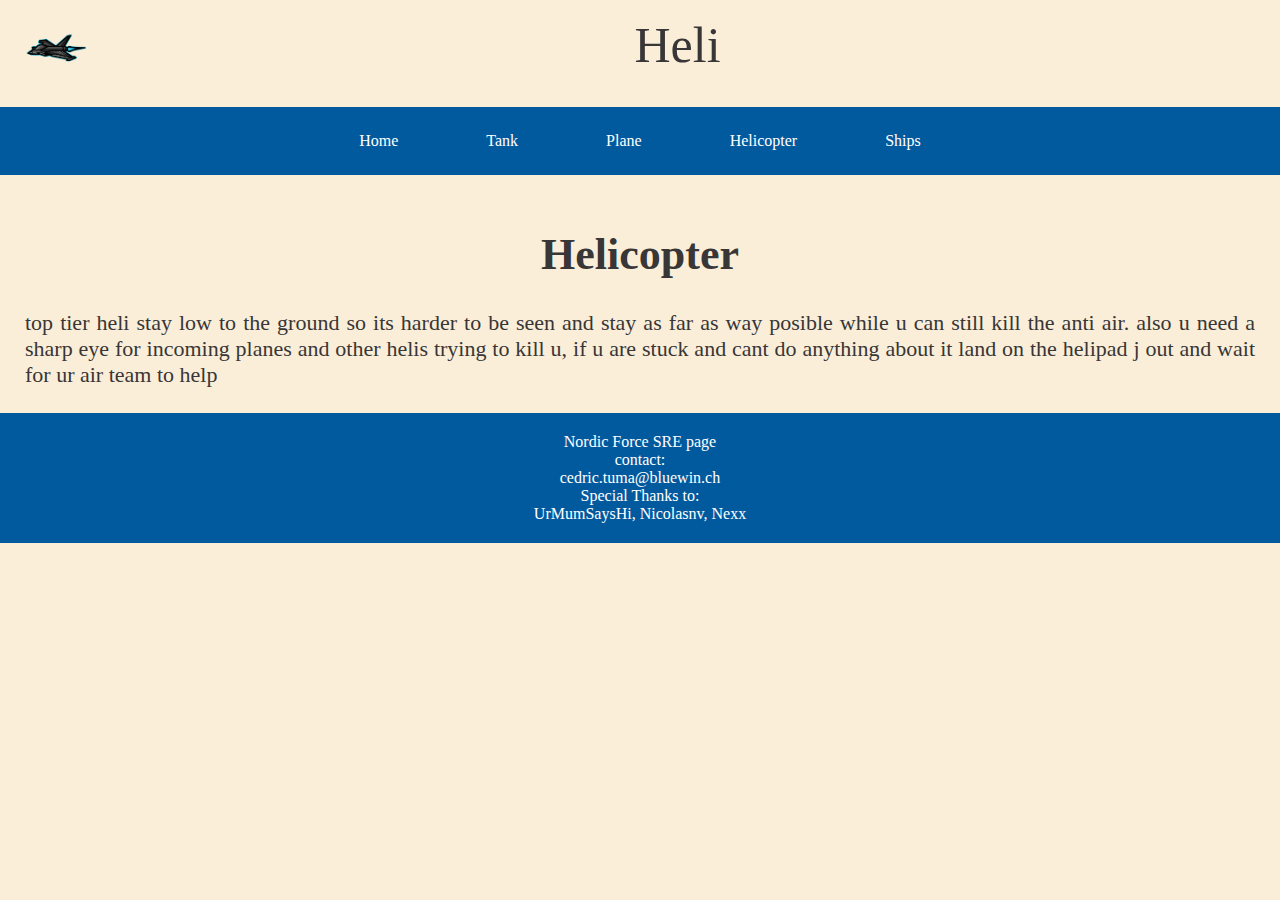
==== Helicopter.html @ c4a1e0bb "website upload" ====
<!DOCTYPE html>
<html lang="en">
<head>
  <meta charset="UTF-8">
  <meta name="viewport" content="width=device-width, initial-scale=1.0">
  <title>NOFO</title>
  <link rel="stylesheet" href="NOFO.css">
</head>
<body>
<div class ="container">
  <header class="header">Heli
    <a href="index.html"><img src="wappen.png"alt="Bild von dem NOFO Wappen"class="wappen"></a>
  
  </header>
  <div class="nav">
    <input type="checkbox" id="toggle_button">
    <label for="toggle_button" class="toggle_button">
      <span class="bar"></span>
      <span class="bar"></span>
      <span class="bar"></span>
    </label>
    <ul>
      <li><a href="index.html">Home</a></li>
      <li><a href="Tank.html">Tank</a></li>
      <li><a href="Plane.html">Plane</a></li>
      <li><a href="Helicopter.html">Helicopter</a></li>
      <li><a href="Ship.html">Ships</a></li>

    </ul></div>
  <div class="main">
    <article><h1>Helicopter</h1>top tier heli stay low to the ground so its harder to be seen and stay as far as way posible while u can still kill the anti air. also u need a sharp eye for incoming planes and other helis trying to kill u, if u are stuck and cant do anything about it land on the helipad j out and wait for ur air team to help

  </div>

  <div class="footer">Nordic Force SRE page<br>contact:<br> cedric.tuma@bluewin.ch<br>Special Thanks to:<br>UrMumSaysHi, Nicolasnv, Nexx</div></div>
</body>
</html>
---- NOFO.css ----
:root{
    --background: #faeed9;
    --nav:#025a9e;
    --navhover:#0265b3;
    --fontcolor: #383636;
}

body{
    padding: 0;
    margin: 0;
    background: var(--background);
    color: var(--fontcolor);
    font-family: "Gill Sans MT";
}

.container{
    display: grid;
    grid-auto-flow: row;
    grid-template-columns: 100%;
    grid-template-areas:
        "head"
        "nav"
        "main"
        "foot";
}

.header{
    grid-area: head;
    font-size: 50px;
    margin: 16px;
    text-align: center;
}

.wappen{
    float: left;
    height: 75px;

}
.nav {
    display: flex;
    justify-content: center;
    background-color: #025a9e;
}

ul {
    list-style: none;
    display: flex;
    justify-content: center;
    padding: 0;
    marrgin: 0;
    background-color: #025a9e;
}

ul li {
    margin: 0 20px;
    background-color: #025a9e;
}

ul li a {
    text-decoration: none;
    color: #fff;
}

.main{grid-area: main;
    text-align: justify;
    font-size: 22px;
    margin: 25px;
}
h1{
    text-align: center;
}
.WarThunder{
    max-width: 100%;
    max-height: 100vh;
    display: flex;
    justify-content: center;
}

.WarThunder img {
    max-width: 300%;
    max-height: 300%;
    width: auto;
    height: auto;
}
.panzer{
    max-width: 100%;
    max-height: 100vh;
    display: flex;
    justify-content: center;
    allign-items: center;
}
.panzer img {
    max-width: 100%;
    max-height: 100%;
    width: auto;
    height: auto;
}
.footer{grid-area: foot;
    text-align: center;
    padding: 20px;
    background: var(--nav);
    color: white;
}


li{
    float:left;
    margin-left: auto;
    margin-right: auto;
}

li{
    float:left;
}

li a{
    display: block;
    color: var(--fontcolor);
    text-align: center;
    padding: 25px 24px;
    text-decoration: none;
    font-family: "Gill Sans MT";
    font-weight: 500;
}

past-battles{
    color: var(--nav)
}

ul{
    list-style-type: none;
    margin: 0;
    padding: 0;
    overflow: hidden;
    background-color: var(--nav);
}

li a:hover {
    background-color: var(--navhover);
}

input[type="checkbox"] {
    display: none;
}
@media screen and (max-width: 600px) {
    .main{
        font-size: 18px;
        text-align: justify;
    }
    .oros{
        width: 450px;
    }
    .mcces{
        width: 450px;
    }
    .badenpicture{
        width: 450px;
    }
    li a {
        display: block;
        text-align: center;
        padding: 25px 24px;
        text-decoration: none;
        font-family: "Gill Sans MT";
        font-weight: 500;
        font-size: 16px;
    }

    li{
        float: none;
    }

    ul {
        list-style-type: none;
        margin: 0;
        padding: 0;
        overflow: hidden;
        display: none;
        flex-direction: column;
        justify-content: center;
    }


    .toggle_button {
        width: 30px;
        height: 23px;

        position: absolute;
        top: 38px;
        right: 25px;

        display: flex;
        flex-direction: column;
        justify-content: space-between;
    }

    .bar {
        height: 4px;
        width: 100%;
        background: var(--fontcolor);

    }

    #toggle_button:checked ~ ul {
        display: block;
    }
    .WarThunder{
        max-width: 100%;
        max-height: 100vh;
        display: flex;
        justify-content: center;
    }

    .WarThunder img {
        max-width: 100%;
        max-height: 100%;
        width: auto;
        height: auto;
    }



}
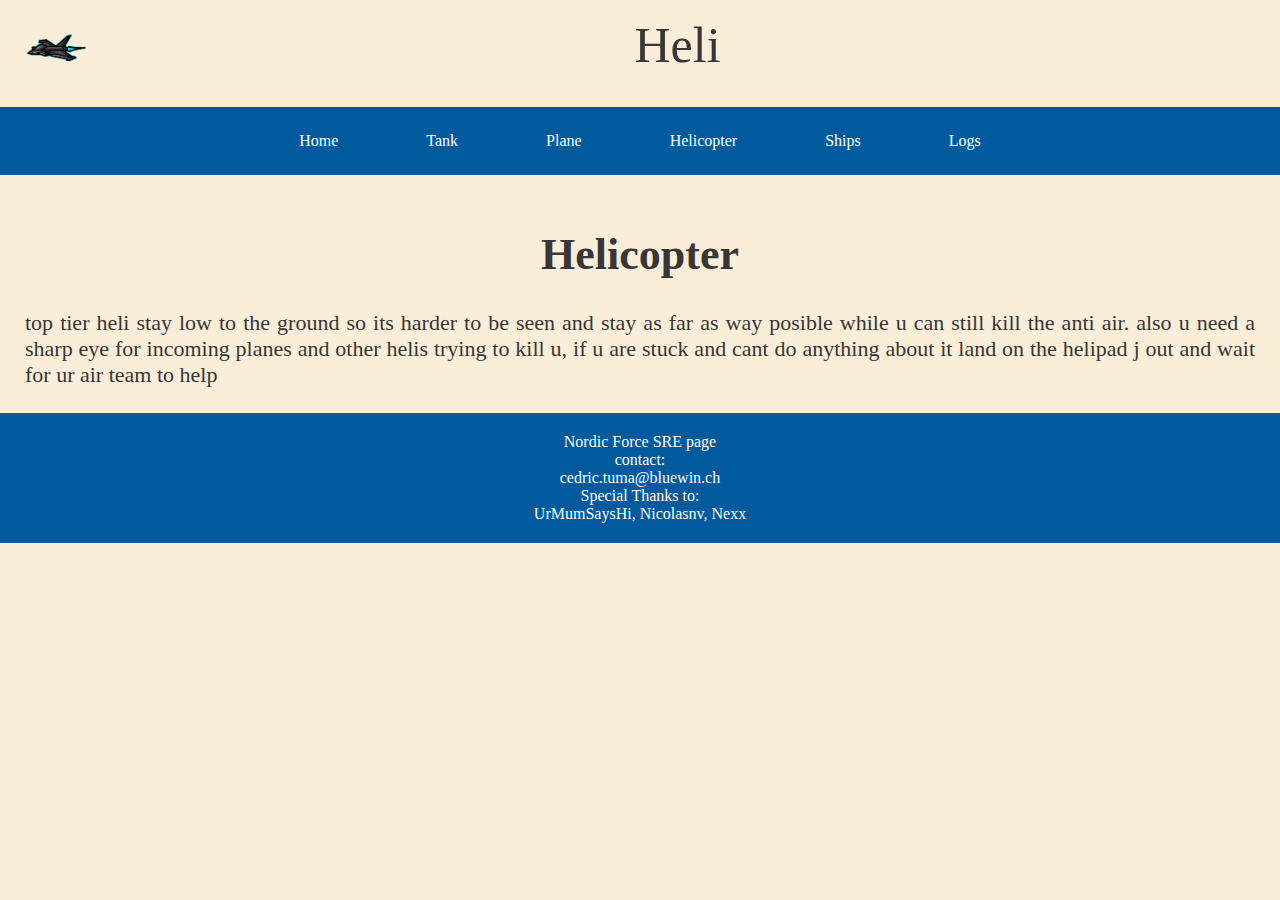
==== commit f6ef9e5d: "update logs" ====
--- a/Helicopter.html
+++ b/Helicopter.html
@@ -1,37 +1,38 @@
-<!DOCTYPE html>
-<html lang="en">
-<head>
-  <meta charset="UTF-8">
-  <meta name="viewport" content="width=device-width, initial-scale=1.0">
-  <title>NOFO</title>
-  <link rel="stylesheet" href="NOFO.css">
-</head>
-<body>
-<div class ="container">
-  <header class="header">Heli
-    <a href="index.html"><img src="wappen.png"alt="Bild von dem NOFO Wappen"class="wappen"></a>
-  
-  </header>
-  <div class="nav">
-    <input type="checkbox" id="toggle_button">
-    <label for="toggle_button" class="toggle_button">
-      <span class="bar"></span>
-      <span class="bar"></span>
-      <span class="bar"></span>
-    </label>
-    <ul>
-      <li><a href="index.html">Home</a></li>
-      <li><a href="Tank.html">Tank</a></li>
-      <li><a href="Plane.html">Plane</a></li>
-      <li><a href="Helicopter.html">Helicopter</a></li>
-      <li><a href="Ship.html">Ships</a></li>
-
-    </ul></div>
-  <div class="main">
-    <article><h1>Helicopter</h1>top tier heli stay low to the ground so its harder to be seen and stay as far as way posible while u can still kill the anti air. also u need a sharp eye for incoming planes and other helis trying to kill u, if u are stuck and cant do anything about it land on the helipad j out and wait for ur air team to help
-
-  </div>
-
-  <div class="footer">Nordic Force SRE page<br>contact:<br> cedric.tuma@bluewin.ch<br>Special Thanks to:<br>UrMumSaysHi, Nicolasnv, Nexx</div></div>
-</body>
-</html>
+<!DOCTYPE html>
+<html lang="en">
+<head>
+  <meta charset="UTF-8">
+  <meta name="viewport" content="width=device-width, initial-scale=1.0">
+  <title>NOFO</title>
+  <link rel="stylesheet" href="NOFO.css">
+</head>
+<body>
+<div class ="container">
+  <header class="header">Heli
+    <a href="index.html"><img src="wappen.png"alt="Bild von dem NOFO Wappen"class="wappen"></a>
+  
+  </header>
+  <div class="nav">
+    <input type="checkbox" id="toggle_button">
+    <label for="toggle_button" class="toggle_button">
+      <span class="bar"></span>
+      <span class="bar"></span>
+      <span class="bar"></span>
+    </label>
+    <ul>
+      <li><a href="index.html">Home</a></li>
+      <li><a href="Tank.html">Tank</a></li>
+      <li><a href="Plane.html">Plane</a></li>
+      <li><a href="Helicopter.html">Helicopter</a></li>
+      <li><a href="Ship.html">Ships</a></li>
+      <li><a href="Logs.html">Logs</a></li>
+
+    </ul></div>
+  <div class="main">
+    <article><h1>Helicopter</h1>top tier heli stay low to the ground so its harder to be seen and stay as far as way posible while u can still kill the anti air. also u need a sharp eye for incoming planes and other helis trying to kill u, if u are stuck and cant do anything about it land on the helipad j out and wait for ur air team to help
+
+  </div>
+
+  <div class="footer">Nordic Force SRE page<br>contact:<br> cedric.tuma@bluewin.ch<br>Special Thanks to:<br>UrMumSaysHi, Nicolasnv, Nexx</div></div>
+</body>
+</html>
--- a/NOFO.css
+++ b/NOFO.css
@@ -1,223 +1,228 @@
-:root{
-    --background: #faeed9;
-    --nav:#025a9e;
-    --navhover:#0265b3;
-    --fontcolor: #383636;
-}
-
-body{
-    padding: 0;
-    margin: 0;
-    background: var(--background);
-    color: var(--fontcolor);
-    font-family: "Gill Sans MT";
-}
-
-.container{
-    display: grid;
-    grid-auto-flow: row;
-    grid-template-columns: 100%;
-    grid-template-areas:
-        "head"
-        "nav"
-        "main"
-        "foot";
-}
-
-.header{
-    grid-area: head;
-    font-size: 50px;
-    margin: 16px;
-    text-align: center;
-}
-
-.wappen{
-    float: left;
-    height: 75px;
-
-}
-.nav {
-    display: flex;
-    justify-content: center;
-    background-color: #025a9e;
-}
-
-ul {
-    list-style: none;
-    display: flex;
-    justify-content: center;
-    padding: 0;
-    marrgin: 0;
-    background-color: #025a9e;
-}
-
-ul li {
-    margin: 0 20px;
-    background-color: #025a9e;
-}
-
-ul li a {
-    text-decoration: none;
-    color: #fff;
-}
-
-.main{grid-area: main;
-    text-align: justify;
-    font-size: 22px;
-    margin: 25px;
-}
-h1{
-    text-align: center;
-}
-.WarThunder{
-    max-width: 100%;
-    max-height: 100vh;
-    display: flex;
-    justify-content: center;
-}
-
-.WarThunder img {
-    max-width: 300%;
-    max-height: 300%;
-    width: auto;
-    height: auto;
-}
-.panzer{
-    max-width: 100%;
-    max-height: 100vh;
-    display: flex;
-    justify-content: center;
-    allign-items: center;
-}
-.panzer img {
-    max-width: 100%;
-    max-height: 100%;
-    width: auto;
-    height: auto;
-}
-.footer{grid-area: foot;
-    text-align: center;
-    padding: 20px;
-    background: var(--nav);
-    color: white;
-}
-
-
-li{
-    float:left;
-    margin-left: auto;
-    margin-right: auto;
-}
-
-li{
-    float:left;
-}
-
-li a{
-    display: block;
-    color: var(--fontcolor);
-    text-align: center;
-    padding: 25px 24px;
-    text-decoration: none;
-    font-family: "Gill Sans MT";
-    font-weight: 500;
-}
-
-past-battles{
-    color: var(--nav)
-}
-
-ul{
-    list-style-type: none;
-    margin: 0;
-    padding: 0;
-    overflow: hidden;
-    background-color: var(--nav);
-}
-
-li a:hover {
-    background-color: var(--navhover);
-}
-
-input[type="checkbox"] {
-    display: none;
-}
-@media screen and (max-width: 600px) {
-    .main{
-        font-size: 18px;
-        text-align: justify;
-    }
-    .oros{
-        width: 450px;
-    }
-    .mcces{
-        width: 450px;
-    }
-    .badenpicture{
-        width: 450px;
-    }
-    li a {
-        display: block;
-        text-align: center;
-        padding: 25px 24px;
-        text-decoration: none;
-        font-family: "Gill Sans MT";
-        font-weight: 500;
-        font-size: 16px;
-    }
-
-    li{
-        float: none;
-    }
-
-    ul {
-        list-style-type: none;
-        margin: 0;
-        padding: 0;
-        overflow: hidden;
-        display: none;
-        flex-direction: column;
-        justify-content: center;
-    }
-
-
-    .toggle_button {
-        width: 30px;
-        height: 23px;
-
-        position: absolute;
-        top: 38px;
-        right: 25px;
-
-        display: flex;
-        flex-direction: column;
-        justify-content: space-between;
-    }
-
-    .bar {
-        height: 4px;
-        width: 100%;
-        background: var(--fontcolor);
-
-    }
-
-    #toggle_button:checked ~ ul {
-        display: block;
-    }
-    .WarThunder{
-        max-width: 100%;
-        max-height: 100vh;
-        display: flex;
-        justify-content: center;
-    }
-
-    .WarThunder img {
-        max-width: 100%;
-        max-height: 100%;
-        width: auto;
-        height: auto;
-    }
-
-
-
-}
+:root{
+    --background: #faeed9;
+    --nav:#025a9e;
+    --navhover:#0265b3;
+    --fontcolor: #383636;
+}
+
+body{
+    padding: 0;
+    margin: 0;
+    background: var(--background);
+    color: var(--fontcolor);
+    font-family: "Gill Sans MT";
+}
+
+.container{
+    display: grid;
+    grid-auto-flow: row;
+    grid-template-columns: 100%;
+    grid-template-areas:
+        "head"
+        "nav"
+        "main"
+        "foot";
+}
+
+past-battles-list{
+    color: var(--nav);
+
+}
+
+.header{
+    grid-area: head;
+    font-size: 50px;
+    margin: 16px;
+    text-align: center;
+}
+
+.wappen{
+    float: left;
+    height: 75px;
+
+}
+.nav {
+    display: flex;
+    justify-content: center;
+    background-color: #025a9e;
+}
+
+ul {
+    list-style: none;
+    display: flex;
+    justify-content: center;
+    padding: 0;
+    marrgin: 0;
+    background-color: #025a9e;
+}
+
+ul li {
+    margin: 0 20px;
+    background-color: #025a9e;
+}
+
+ul li a {
+    text-decoration: none;
+    color: #fff;
+}
+
+.main{grid-area: main;
+    text-align: justify;
+    font-size: 22px;
+    margin: 25px;
+}
+h1{
+    text-align: center;
+}
+.WarThunder{
+    max-width: 100%;
+    max-height: 100vh;
+    display: flex;
+    justify-content: center;
+}
+
+.WarThunder img {
+    max-width: 300%;
+    max-height: 300%;
+    width: auto;
+    height: auto;
+}
+.panzer{
+    max-width: 100%;
+    max-height: 100vh;
+    display: flex;
+    justify-content: center;
+    allign-items: center;
+}
+.panzer img {
+    max-width: 100%;
+    max-height: 100%;
+    width: auto;
+    height: auto;
+}
+.footer{grid-area: foot;
+    text-align: center;
+    padding: 20px;
+    background: var(--nav);
+    color: white;
+}
+
+
+li{
+    float:left;
+    margin-left: auto;
+    margin-right: auto;
+}
+
+li{
+    float:left;
+}
+
+li a{
+    display: block;
+    color: var(--fontcolor);
+    text-align: center;
+    padding: 25px 24px;
+    text-decoration: none;
+    font-family: "Gill Sans MT";
+    font-weight: 500;
+}
+
+past-battles{
+    color: var(--nav)
+}
+
+ul{
+    list-style-type: none;
+    margin: 0;
+    padding: 0;
+    overflow: hidden;
+    background-color: var(--nav);
+}
+
+li a:hover {
+    background-color: var(--navhover);
+}
+
+input[type="checkbox"] {
+    display: none;
+}
+@media screen and (max-width: 600px) {
+    .main{
+        font-size: 18px;
+        text-align: justify;
+    }
+    .oros{
+        width: 450px;
+    }
+    .mcces{
+        width: 450px;
+    }
+    .badenpicture{
+        width: 450px;
+    }
+    li a {
+        display: block;
+        text-align: center;
+        padding: 25px 24px;
+        text-decoration: none;
+        font-family: "Gill Sans MT";
+        font-weight: 500;
+        font-size: 16px;
+    }
+
+    li{
+        float: none;
+    }
+
+    ul {
+        list-style-type: none;
+        margin: 0;
+        padding: 0;
+        overflow: hidden;
+        display: none;
+        flex-direction: column;
+        justify-content: center;
+    }
+
+
+    .toggle_button {
+        width: 30px;
+        height: 23px;
+
+        position: absolute;
+        top: 38px;
+        right: 25px;
+
+        display: flex;
+        flex-direction: column;
+        justify-content: space-between;
+    }
+
+    .bar {
+        height: 4px;
+        width: 100%;
+        background: var(--fontcolor);
+
+    }
+
+    #toggle_button:checked ~ ul {
+        display: block;
+    }
+    .WarThunder{
+        max-width: 100%;
+        max-height: 100vh;
+        display: flex;
+        justify-content: center;
+    }
+
+    .WarThunder img {
+        max-width: 100%;
+        max-height: 100%;
+        width: auto;
+        height: auto;
+    }
+
+
+
+}
